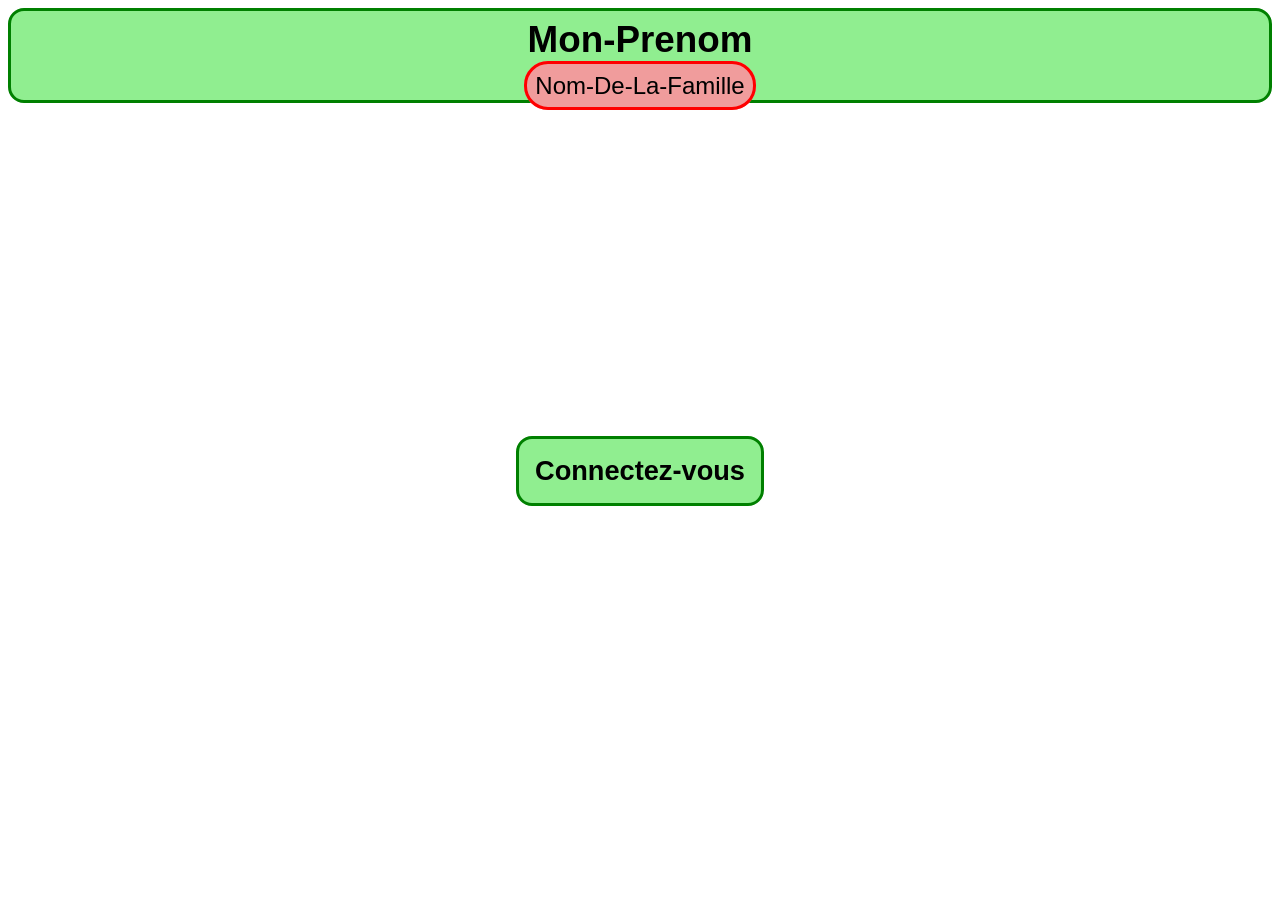
==== index.html @ 1e7d220e "[Add] Login and account system ## have to setup de SignIn" ====
<!DOCTYPE html>
<html lang="fr">

<head>
    <meta charset="UTF-8">
    <meta name="viewport" content="width=device-width, initial-scale=1.0">

    <link href="style.css" rel="stylesheet" type="text/css">
    <link rel="icon" type="image/png" href="Image/Placeholder/Placeholder scare.png">

    <script src="script.js" defer></script>

    <title>Nom-De-La-Famille</title>
</head>

<body>
    <header>
        <div>
            <h1>Mon-Prenom</h1>
            <a href="" class="famille">Nom-De-La-Famille</a>
        </div>
    </header>
    <main class="Loged">
        <a href="" class="main-block">
            <div>
                <h3>Ma Liste de cadeau</h3>
                <div class="tags-liste">
                    <p class="tag">X idée</p>
                    <p class="tag">4 sans liens</p>
                </div>
            </div>
        </a>
        <div class="search_bar">
            <img src="Image/Placeholder/Placeholder scare.png">
            <input type="text" id="Search" placeholder="Rechercher...">
        </div>
        <div>
            <a href="" class="block">
                <div>
                    <h3>Prenom-A</h3>
                    <div class="tags-liste">
                        <p class="tag">X idée</p>
                        <p class="tag">X restant</p>
                    </div>
                </div>
            </a>
            <a href="" class="block">
                <div>
                    <h3>Prenom-B</h3>
                    <div class="tags-liste">
                        <p class="tag">X idée</p>
                        <p class="tag">X restant</p>
                    </div>
                </div>
            </a>
            <a href="" class="block">
                <div>
                    <h3>Prenom-C</h3>
                    <div class="tags-liste">
                        <p class="tag">X idée</p>
                        <p class="tag">X restant</p>
                    </div>
                </div>
            </a>
            <a href="" class="block">
                <div>
                    <h3>Prenom-D</h3>
                    <div class="tags-liste">
                        <p class="tag">X idée</p>
                        <p class="tag">X restant</p>
                    </div>
                </div>
            </a>
            <a href="" class="block">
                <div>
                    <h3>Prenom-E</h3>
                    <div class="tags-liste">
                        <p class="tag">X idée</p>
                        <p class="tag">X restant</p>
                    </div>
                </div>
            </a>
            <a href="" class="block">
                <div>
                    <h3>Prenom-F</h3>
                    <div class="tags-liste">
                        <p class="tag">X idée</p>
                        <p class="tag">X restant</p>
                    </div>
                </div>
            </a>
            <a href="" class="block">
                <div>
                    <h3>Prenom-G</h3>
                    <div class="tags-liste">
                        <p class="tag">X idée</p>
                        <p class="tag">X restant</p>
                    </div>
                </div>
            </a>
        </div>
    </main>
    <main class="Unloged Hide">
        <a class="block EmptyPage" href="LogScreen.html">
            <h3>Connectez-vous</h3>
        </a>
    </main>
</body>

</html>
---- style.css ----
:root {
    --Default: green;
    --DefaultNeg: red;
    --DefaultLight: lightgreen;
    --DefaultNegLight: rgb(240, 156, 156);
    --Assombri: RGBA(1, 1, 1, 0.2);
    --persoBlue: #00b3ff;
}

/* Ecriture */
h1 {
    padding: 0.5rem;
    margin: 0;
    margin-bottom: 0.2rem;
    font-size: 2.3rem;
}

h3 {
    padding: 0;
    Margin: 0;
    font-size: 1.7rem;
}

p {
    padding: 0;
    Margin: 0;
}

/* Section générique */
html {
    font-family: Arial, sans-serif;
}

body {
    padding: 0;
    margin: 0;
    color: black;
    background-color: white;
}

header {
    background: linear-gradient(180deg, rgb(255, 255, 255), RGBA(0, 0, 0, 0));
    align-items: center;
    position: sticky;
    top: 0;
    text-align: center;
    padding: 0.5rem;
    margin: 0;
    z-index: 100;
}

Header div {
    background-color: var(--DefaultLight);
    border: 0.2rem solid var(--Default);
    border-radius: 1rem;
    margin: 1;
}

a {
    padding: 0;
    margin: 0;
    text-decoration: none;
    color: black;
}

/* class */

.famille {
    padding: 0.5rem;
    background-color: var(--DefaultNegLight);
    border: 0.2rem solid var(--DefaultNeg);
    border-radius: 1.5rem;
    font-size: 1.5rem;

}

.block {
    margin: 2rem;
    padding: 1rem;
    display: flex;
    background-color: var(--DefaultLight);
    border: 0.2rem solid var(--Default);
    border-radius: 1rem;
}

.main-block {
    margin: 2rem;
    padding: 1rem;
    display: flex;
    background-color: var(--DefaultLight);
    border: 0.2rem solid var(--Default);
    border-radius: 1rem;
}

.tags-liste {
    display: flex;
}

.tag {
    margin-right: 0.5rem;
    margin-top: 0.2rem;
    background-color: var(--Assombri);
    border-radius: 0.3rem;
    padding: 3px 4px 3px 4px;
    text-transform: uppercase;
    font-weight: bold;
    font-size: 0.8rem;
}

.tags-liste .tag:first-child {
    border-radius: 1rem 0.3rem 0.3rem 1rem;
    padding-left: 5px;
}

.tags-liste .tag:last-child {
    border-radius: 0.3rem 1rem 1rem 0.3rem;
    padding-right: 5px;
}

.search_bar {
    display: flex;
    width: 20rem;
    justify-self: center;
    border-bottom: 0.1rem solid grey;
}

.search_bar img {
    object-fit: cover;
    height: 1.3rem;
}

/* id */
#Search {
    border: 0;
    width: 19rem;
    outline: none;
    font-size: 1rem;
}

.Hide {
    display: none !important;
}

.Unloged {
    min-height: 80vh;
    display: grid;
    place-items: center;
}

.LogInGrid {
    min-height: 80vh;
    display: grid;
    place-items: center;
}

.Part:first-child {
    margin-bottom: 1rem;
    border-bottom: 0.1rem solid grey;
}

.Part input {
    border: 0.1rem solid rgb(0, 0, 0);
    border-radius: 1rem;
    padding: 0.3rem;
    width: 15rem;
    outline: none;
    font-size: 1rem;
}
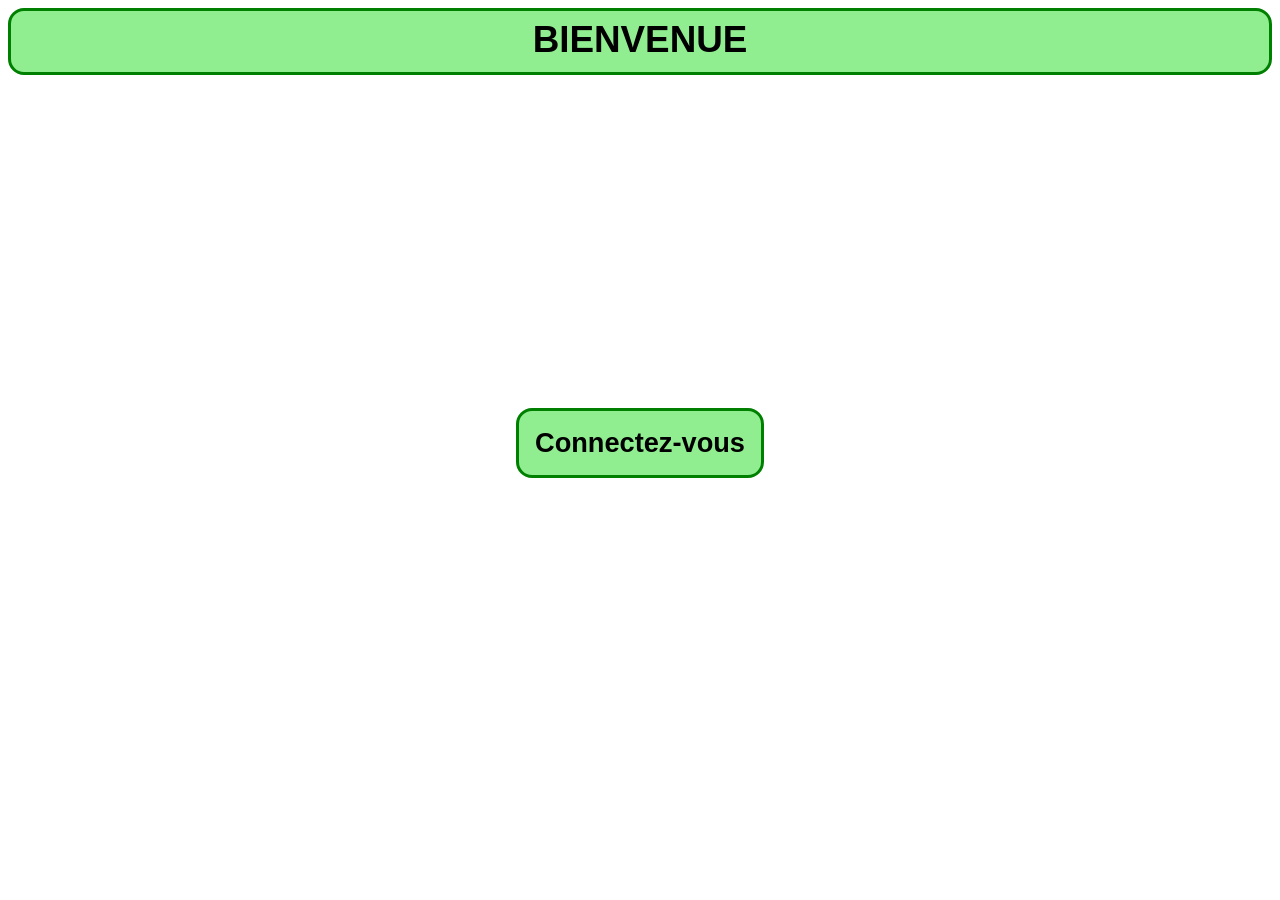
==== commit 493eb5eb: "[Add] dynamique TITLE" ====
--- a/index.html
+++ b/index.html
@@ -16,11 +16,16 @@
 <body>
     <header>
         <div>
-            <h1>Mon-Prenom</h1>
-            <a href="" class="famille">Nom-De-La-Famille</a>
+            <h1 id="Title">Mon-Prenom</h1>
+            <a href="" class="famille Loged">Nom-De-La-Famille</a>
         </div>
     </header>
     <main class="Loged">
+        <div class="block Debug" id="LogOut" style="cursor: pointer;">
+            <h3>
+                Logout
+            </h3>
+        </div>
         <a href="" class="main-block">
             <div>
                 <h3>Ma Liste de cadeau</h3>
--- a/style.css
+++ b/style.css
@@ -129,14 +129,6 @@
     height: 1.3rem;
 }
 
-/* id */
-#Search {
-    border: 0;
-    width: 19rem;
-    outline: none;
-    font-size: 1rem;
-}
-
 .Hide {
     display: none !important;
 }
@@ -153,6 +145,10 @@
     place-items: center;
 }
 
+.Part .block {
+    justify-content: center;
+}
+
 .Part:first-child {
     margin-bottom: 1rem;
     border-bottom: 0.1rem solid grey;
@@ -165,4 +161,21 @@
     width: 15rem;
     outline: none;
     font-size: 1rem;
+}
+
+.Debug {
+    position: fixed;
+    left: 1rem;
+    bottom: 1rem;
+    z-index: 99;
+    border-color: var(--DefaultNeg);
+    background-color: var(--DefaultNegLight);
+}
+
+/* id */
+#Search {
+    border: 0;
+    width: 19rem;
+    outline: none;
+    font-size: 1rem;
 }
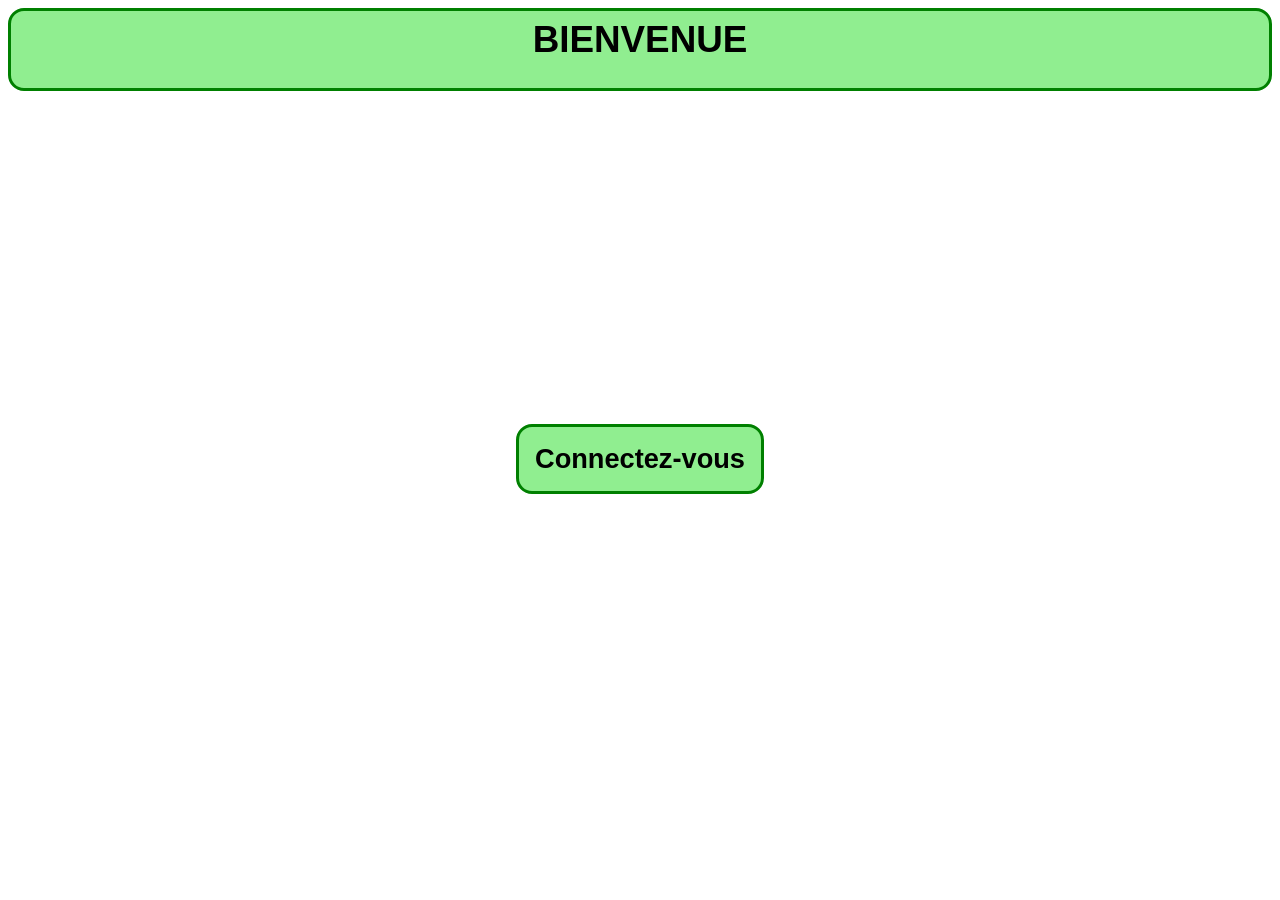
==== commit bb60f290: "[Add] liste des famille" ====
--- a/index.html
+++ b/index.html
@@ -17,10 +17,16 @@
     <header>
         <div>
             <h1 id="Title">Mon-Prenom</h1>
-            <a href="" class="famille Loged">Nom-De-La-Famille</a>
         </div>
+        <section class="famille Loged" id="Family" style="cursor: pointer;">
+            <h3>Nom-De-La-Famille</h3>
+            <a href="" class="SousFamille">
+                <h3>Famille1</h3>
+            </a>
+        </section>
     </header>
     <main class="Loged">
+
         <div class="block Debug" id="LogOut" style="cursor: pointer;">
             <h3>
                 Logout
--- a/style.css
+++ b/style.css
@@ -54,6 +54,8 @@
     border: 0.2rem solid var(--Default);
     border-radius: 1rem;
     margin: 1;
+    padding-bottom: 1rem;
+    z-index: 100;
 }
 
 a {
@@ -66,12 +68,26 @@
 /* class */
 
 .famille {
-    padding: 0.5rem;
-    background-color: var(--DefaultNegLight);
-    border: 0.2rem solid var(--DefaultNeg);
+    padding: 0.7rem;
+    background-color: lightgrey;
+    position: absolute;
+    border: 0.2rem solid grey;
+    border-radius: 2.5rem;
+    font-size: 1.5rem;
+    width: fit-content;
+    justify-self: center;
+    z-index: 101;
+    top: 3.8rem;
+    transform: translateY(-5);
+}
+
+.SousFamille {
+    display: none;
+    background-color: var(--DefaultLight);
+    border: 0.2rem solid var(--Default);
     border-radius: 1.5rem;
-    font-size: 1.5rem;
-
+    justify-content: center;
+    margin: 0.5rem;
 }
 
 .block {
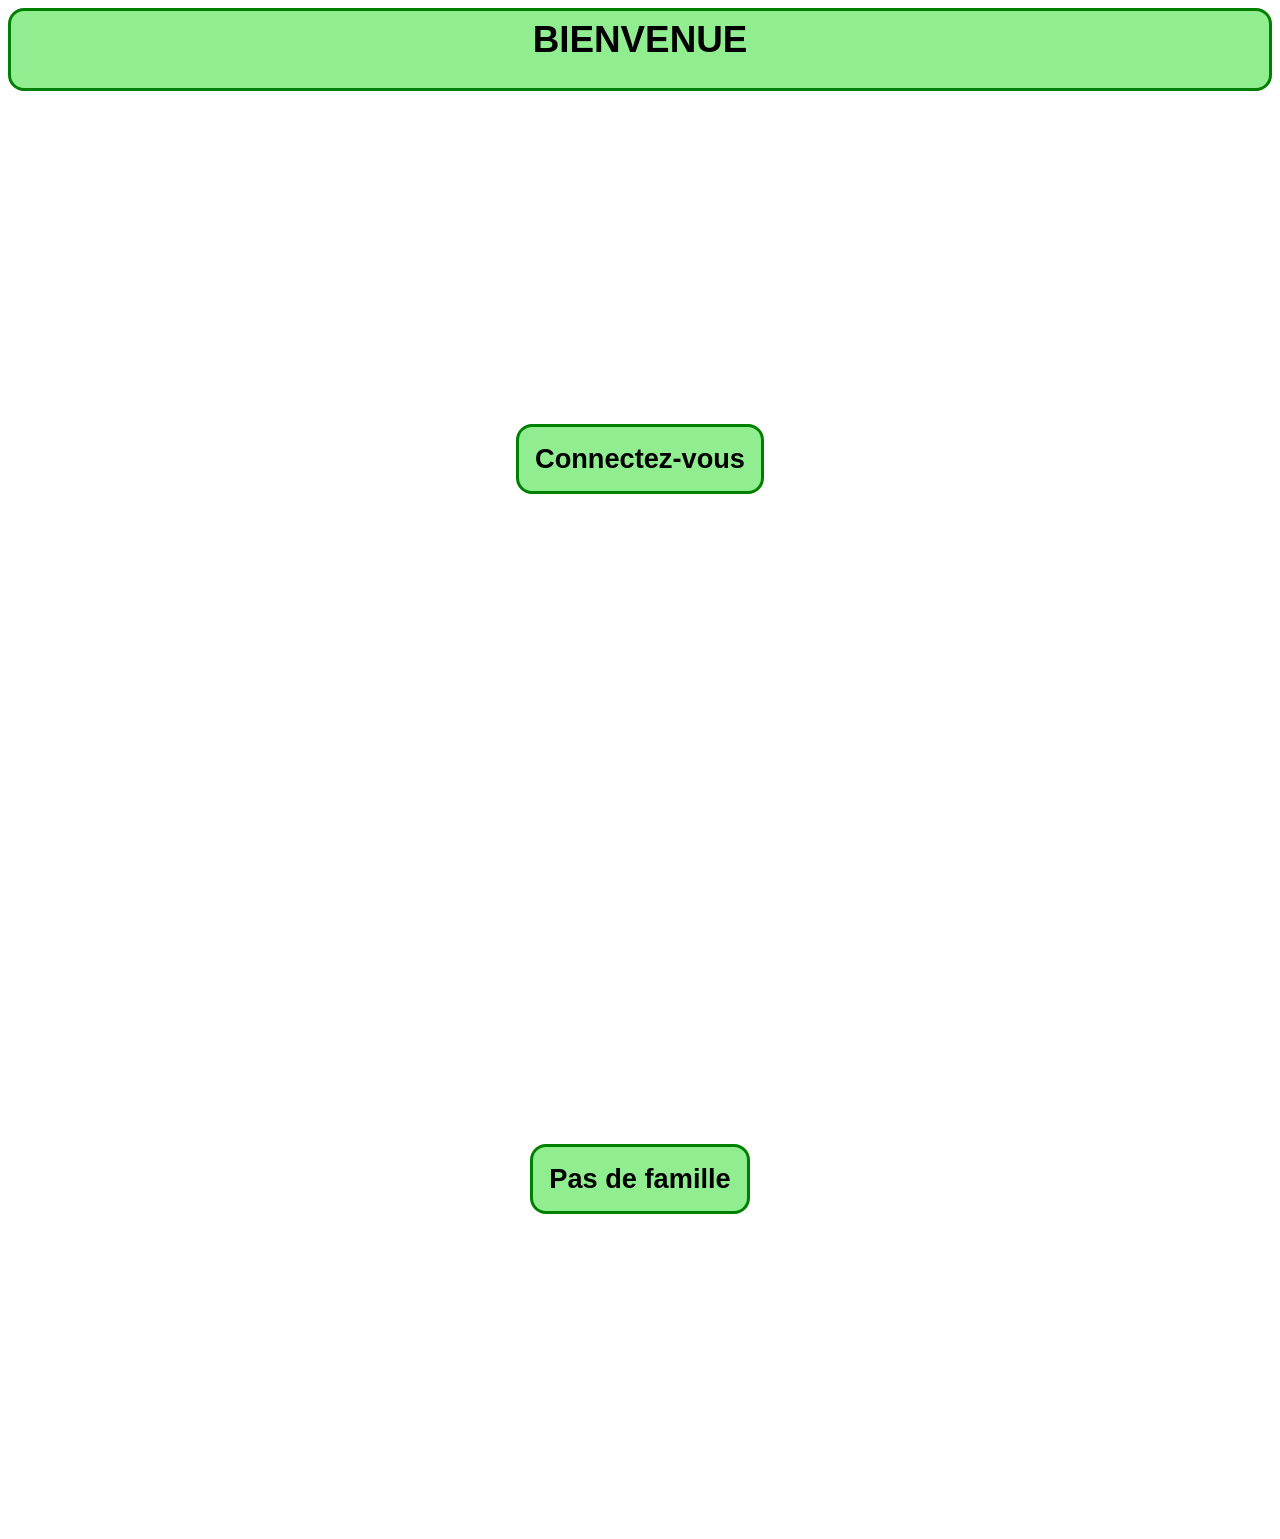
==== commit c4761e51: "[Add] Fonctionnal Family Liste & Theorique membre liste" ====
--- a/index.html
+++ b/index.html
@@ -18,11 +18,11 @@
         <div>
             <h1 id="Title">Mon-Prenom</h1>
         </div>
-        <section class="famille Loged" id="Family" style="cursor: pointer;">
-            <h3>Nom-De-La-Famille</h3>
-            <a href="" class="SousFamille">
-                <h3>Famille1</h3>
-            </a>
+        <section class="famille Loged">
+            <h3 id="Family" style="cursor: pointer;">Nom-De-La-Famille</h3>
+            <section id="FamilyListe" class="Hide">
+
+            </section>
         </section>
     </header>
     <main class="Loged">
@@ -32,7 +32,7 @@
                 Logout
             </h3>
         </div>
-        <a href="" class="main-block">
+        <a href="" id="MaListe" class="main-block">
             <div>
                 <h3>Ma Liste de cadeau</h3>
                 <div class="tags-liste">
@@ -41,74 +41,12 @@
                 </div>
             </div>
         </a>
-        <div class="search_bar">
+        <div id="SearchBar" class="search_bar">
             <img src="Image/Placeholder/Placeholder scare.png">
             <input type="text" id="Search" placeholder="Rechercher...">
         </div>
-        <div>
-            <a href="" class="block">
-                <div>
-                    <h3>Prenom-A</h3>
-                    <div class="tags-liste">
-                        <p class="tag">X idée</p>
-                        <p class="tag">X restant</p>
-                    </div>
-                </div>
-            </a>
-            <a href="" class="block">
-                <div>
-                    <h3>Prenom-B</h3>
-                    <div class="tags-liste">
-                        <p class="tag">X idée</p>
-                        <p class="tag">X restant</p>
-                    </div>
-                </div>
-            </a>
-            <a href="" class="block">
-                <div>
-                    <h3>Prenom-C</h3>
-                    <div class="tags-liste">
-                        <p class="tag">X idée</p>
-                        <p class="tag">X restant</p>
-                    </div>
-                </div>
-            </a>
-            <a href="" class="block">
-                <div>
-                    <h3>Prenom-D</h3>
-                    <div class="tags-liste">
-                        <p class="tag">X idée</p>
-                        <p class="tag">X restant</p>
-                    </div>
-                </div>
-            </a>
-            <a href="" class="block">
-                <div>
-                    <h3>Prenom-E</h3>
-                    <div class="tags-liste">
-                        <p class="tag">X idée</p>
-                        <p class="tag">X restant</p>
-                    </div>
-                </div>
-            </a>
-            <a href="" class="block">
-                <div>
-                    <h3>Prenom-F</h3>
-                    <div class="tags-liste">
-                        <p class="tag">X idée</p>
-                        <p class="tag">X restant</p>
-                    </div>
-                </div>
-            </a>
-            <a href="" class="block">
-                <div>
-                    <h3>Prenom-G</h3>
-                    <div class="tags-liste">
-                        <p class="tag">X idée</p>
-                        <p class="tag">X restant</p>
-                    </div>
-                </div>
-            </a>
+        <div id="MembreListe">
+
         </div>
     </main>
     <main class="Unloged Hide">
@@ -116,6 +54,11 @@
             <h3>Connectez-vous</h3>
         </a>
     </main>
+    <main class="Loged info" id="NoFamMess">
+        <div class="block EmptyPage">
+            <h3>Pas de famille</h3>
+        </div>
+    </main>
 </body>
 
 </html>
--- a/style.css
+++ b/style.css
@@ -72,7 +72,7 @@
     background-color: lightgrey;
     position: absolute;
     border: 0.2rem solid grey;
-    border-radius: 2.5rem;
+    border-radius: 1.7rem;
     font-size: 1.5rem;
     width: fit-content;
     justify-self: center;
@@ -82,7 +82,7 @@
 }
 
 .SousFamille {
-    display: none;
+    display: flex;
     background-color: var(--DefaultLight);
     border: 0.2rem solid var(--Default);
     border-radius: 1.5rem;
@@ -155,6 +155,12 @@
     place-items: center;
 }
 
+.Loged.info {
+    min-height: 80vh;
+    display: grid;
+    place-items: center;
+}
+
 .LogInGrid {
     min-height: 80vh;
     display: grid;
@@ -194,4 +200,9 @@
     width: 19rem;
     outline: none;
     font-size: 1rem;
+}
+
+#Family {
+    font-size: 1.4rem;
+    display: block;
 }
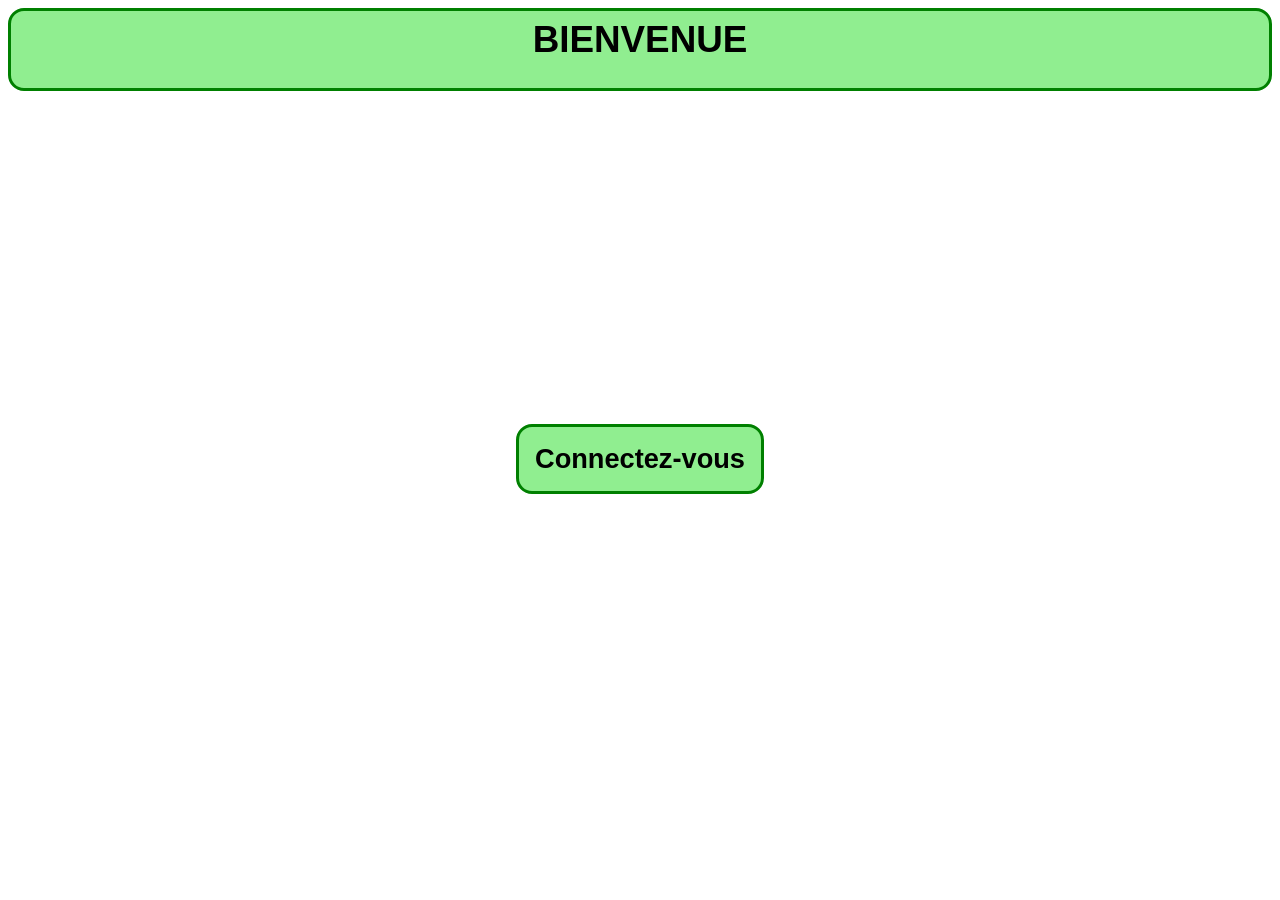
==== commit 73f75d0b: "[fix] no family message show on unlog screen" ====
--- a/index.html
+++ b/index.html
@@ -10,7 +10,7 @@
 
     <script src="script.js" defer></script>
 
-    <title>Nom-De-La-Famille</title>
+    <title>ListePartager</title>
 </head>
 
 <body>
@@ -54,7 +54,7 @@
             <h3>Connectez-vous</h3>
         </a>
     </main>
-    <main class="Loged info" id="NoFamMess">
+    <main class="info Loged Hide" id="NoFamMess">
         <div class="block EmptyPage">
             <h3>Pas de famille</h3>
         </div>
--- a/style.css
+++ b/style.css
@@ -3,8 +3,17 @@
     --DefaultNeg: red;
     --DefaultLight: lightgreen;
     --DefaultNegLight: rgb(240, 156, 156);
-    --Assombri: RGBA(1, 1, 1, 0.2);
+    --Assombri: RGBA(0, 0, 0, 0.2);
+    --Danger: RGBA(255, 50, 50, 0.7);
+    --Mid: RGBA(255, 122, 0, 0.7);
+    --Low: RGBA(255, 255, 0, 0.5);
+    --Chip: RGBA(0, 255, 255, 0.5);
+    --MidPrice: RGBA(0, 122, 255, 0.5);
+    --Chere: RGBA(122, 50, 255, 0.5);
+    --SemiDark: RGBA(0, 0, 0, 0.5);
+    --DefaultClaire: rgb(0, 255, 0);
     --persoBlue: #00b3ff;
+
 }
 
 /* Ecriture */
@@ -88,6 +97,7 @@
     border-radius: 1.5rem;
     justify-content: center;
     margin: 0.5rem;
+    padding: 0 1rem;
 }
 
 .block {
@@ -194,6 +204,91 @@
     background-color: var(--DefaultNegLight);
 }
 
+.Description {
+    margin: 0.2rem;
+}
+
+.Flex {
+    display: flex;
+    align-items: centerF;
+}
+
+.Boolean {
+    padding: 0.2rem;
+    margin: 0.5rem;
+    background-color: var(--Assombri);
+    border: 0.1rem solid var(--SemiDark);
+    border-radius: 1rem;
+    height: 1rem;
+    width: 1rem;
+
+}
+
+.Boolean img {
+    width: 1rem;
+    height: 1rem;
+    object-fit: cover;
+}
+
+.Ref {
+    border: 0.1rem solid var(--SemiDark);
+    border-radius: 1rem;
+    background-color: var(--Assombri);
+    margin: 0;
+    padding: 0.1rem 0.2rem;
+    width: 100%;
+}
+
+.ScrollBar {
+    border-radius: 1rem;
+    background-color: var(--Assombri);
+    border: 0.2rem solid var(--SemiDark);
+    width: 100%;
+    height: 1rem;
+    margin: 0 0.5rem;
+}
+
+.Bar {
+    border-radius: 1rem;
+    background-color: orange;
+    width: 10%;
+    height: 100%;
+}
+
+.Participant {
+    font-weight: bold;
+    font-size: 1.2rem;
+    justify-self: center;
+    margin-top: 1rem;
+}
+
+.PartRef {
+    font-weight: bold;
+    margin-left: 0.5rem;
+    width: 100%;
+    border: 0.1rem solid var(--SemiDark);
+    border-radius: 1rem;
+    background-color: var(--Assombri);
+    padding: 0.1rem 0.2rem;
+}
+
+.PartPrix {
+    font-weight: bold;
+    margin-left: 0.5rem;
+    width: 15%;
+    border: 0.1rem solid var(--SemiDark);
+    border-radius: 1rem;
+    background-color: var(--Assombri);
+    padding: 0.1rem 0.2rem;
+    text-align: center;
+}
+
+.BtnPlus {
+    width: 2rem;
+    height: 2rem;
+    margin: 0.5rem 0.5rem 0.5rem 1rem;
+}
+
 /* id */
 #Search {
     border: 0;
